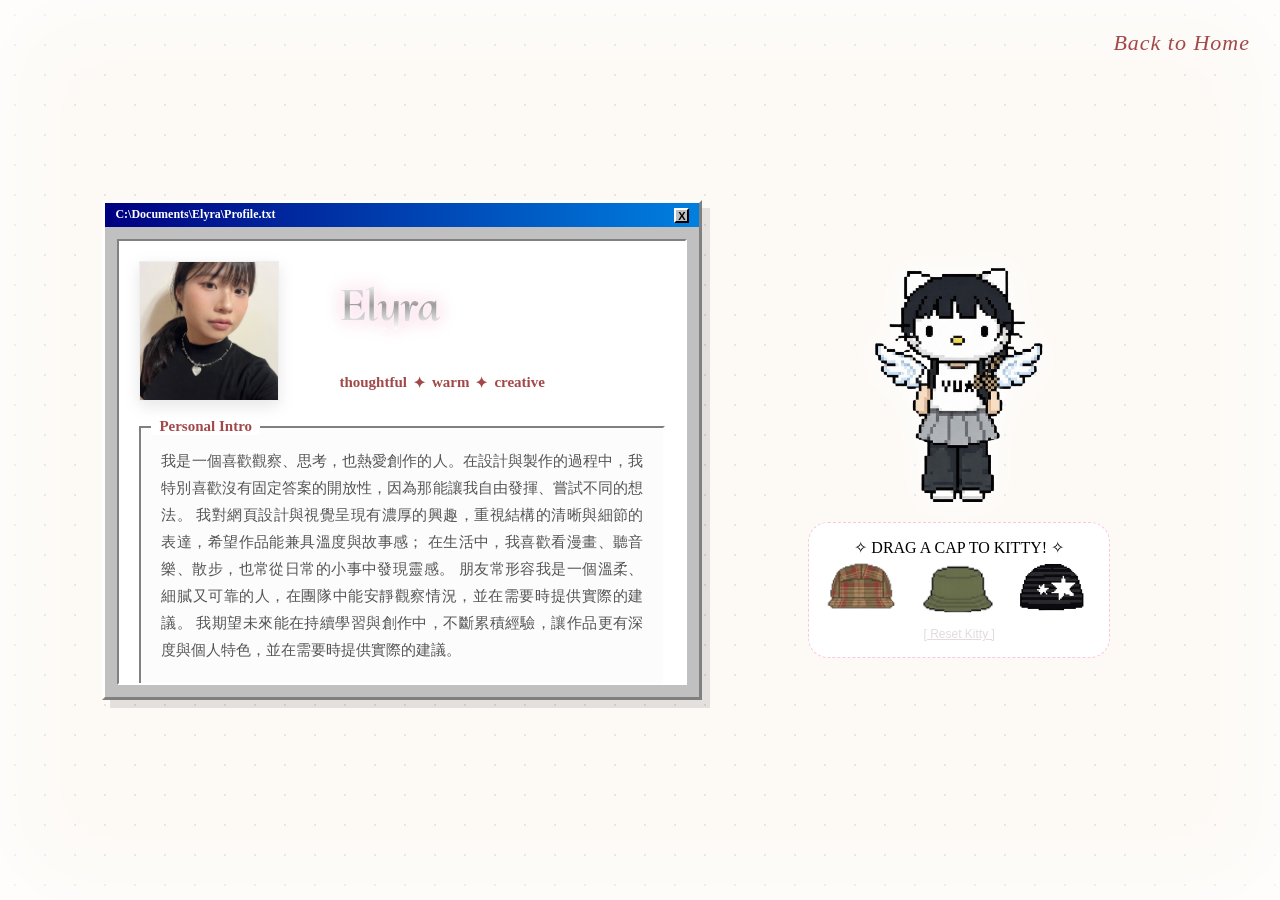
==== about.html @ 82b159cf "upload" ====
<!DOCTYPE html>
<html lang="zh-Hant">

<head>
    <meta charset="UTF-8">
    <meta name="viewport" content="width=device-width, initial-scale=1.0">
    <title>About Me</title>
    <link rel="stylesheet" href="about.css">
    <link href="https://fonts.googleapis.com/css2?family=Cormorant+Upright:wght@300;500;700&display=swap"
        rel="stylesheet">
</head>

<body class="subpage-body">

    <div class="background-dots"></div>
    <div class="lace-overlay"></div>

    <a href="index.html" class="back-home">
        <span>Back to Home</span>
    </a>

    <main class="retro-window" id="about-window">
        <div class="window-header">
            <span class="window-title-text">C:\Documents\Elyra\Profile.txt</span>
            <div class="window-controls">
                <button class="win-btn win-close" onclick="toggleWindow()">X</button>
            </div>
        </div>

        <div class="window-body">
            <div class="window-content-inner">
                <div class="profile-top-section">
                    <div class="profile-photo-area">
                        <div class="photo-frame">
                            <img src="image/me.PNG" alt="Elyra" class="profile-img">
                        </div>
                    </div>

                    <div class="profile-info-area">
                        <h2 class="elyra-signature">Elyra</h2>
                        <section class="keywords-bar">
                            <span>thoughtful</span><span>✦</span><span>warm</span><span>✦</span><span>creative</span>
                        </section>
                    </div>
                </div>

                <div class="profile-bottom-section">
                    <div class="retro-fieldset">
                        <span class="fieldset-legend">Personal Intro</span>
                        <div class="fieldset-content">
                            <p>
                                我是一個喜歡觀察、思考，也熱愛創作的人。在設計與製作的過程中，我特別喜歡沒有固定答案的開放性，因為那能讓我自由發揮、嘗試不同的想法。
                                我對網頁設計與視覺呈現有濃厚的興趣，重視結構的清晰與細節的表達，希望作品能兼具溫度與故事感；
                                在生活中，我喜歡看漫畫、聽音樂、散步，也常從日常的小事中發現靈感。
                                朋友常形容我是一個溫柔、細膩又可靠的人，在團隊中能安靜觀察情況，並在需要時提供實際的建議。
                                我期望未來能在持續學習與創作中，不斷累積經驗，讓作品更有深度與個人特色，並在需要時提供實際的建議。
                            </p>
                        </div>
                    </div>
                </div>
            </div>
        </div>
    </main>

    <section class="kitty-game-container">
        <div class="kitty-character-area" ondragover="allowDrop(event)" ondrop="dropCap(event)">
            <img src="image/kitty (1).png" alt="Kitty" class="kitty-base-img">
            <img src="" alt="Selected Cap" class="selected-cap-overlay" id="selected-cap">
        </div>

        <div class="cap-selection-area">
            <p>✧ DRAG A CAP TO KITTY! ✧</p>
            <div class="cap-options">
                <img src="image/cap1.png" class="cap-option-btn" draggable="true"
                    ondragstart="dragStart(event, 'image/cap1.png')">
                <img src="image/cap2.png" class="cap-option-btn" draggable="true"
                    ondragstart="dragStart(event, 'image/cap2.png')">
                <img src="image/cap3.png" class="cap-option-btn" draggable="true"
                    ondragstart="dragStart(event, 'image/cap3.png')">
            </div>
            <button class="reset-link" onclick="resetKitty()">[ Reset Kitty ]</button>
        </div>
    </section>

    <div id="restore-icon" class="hidden-trigger" onclick="toggleWindow()" style="display:none;">
        <span>Open Profile</span>
    </div>

    <script>
        function toggleWindow() {
            const win = document.getElementById('about-window');
            const icon = document.getElementById('restore-icon');
            if (win.style.display === 'none') {
                win.style.display = 'flex';
                icon.style.display = 'none';
            } else {
                win.style.display = 'none';
                icon.style.display = 'flex';
            }
        }

        function dragStart(event, src) { event.dataTransfer.setData("text", src); }
        function allowDrop(event) { event.preventDefault(); }
        function dropCap(event) {
            event.preventDefault();
            const src = event.dataTransfer.getData("text");
            const selectedCap = document.getElementById('selected-cap');
            selectedCap.src = src;
            selectedCap.style.opacity = 1;
        }
        function resetKitty() {
            const selectedCap = document.getElementById('selected-cap');
            selectedCap.style.opacity = 0;
            selectedCap.src = "";
        }
    </script>
</body>

</html>
---- about.css ----
/* --- 1. 基礎與背景 --- */
* { margin: 0; padding: 0; box-sizing: border-box; }
body {
    background-color: #fdfaf6;
    height: 100vh; width: 100vw;
    overflow: hidden;
    font-family: 'Times New Roman', Times, serif;
    display: flex;
    align-items: center;
    justify-content: space-between;
    padding: 0 5% 0 8%;
}

.background-dots {
    position: fixed; top: 0; left: 0; width: 100%; height: 100%;
    background-image: radial-gradient(#e5e5e5 1.5px, transparent 1.5px);
    background-size: 30px 30px; z-index: -10;
}
.lace-overlay {
    position: fixed; top: 0; left: 0; width: 100%; height: 100%;
    box-shadow: inset 0 0 100px rgba(255, 255, 255, 0.9);
    pointer-events: none; z-index: -9;
}

/* --- 2. 右上角 Back Home --- */
.back-home {
    position: fixed; top: 30px; right: 30px;
    text-decoration: none; display: flex; align-items: center; gap: 12px; z-index: 100;
}
.back-home span { color: #a34848; font-size: 22px; font-style: italic; letter-spacing: 1px; }

/* --- 3. Retro 視窗 --- */
.retro-window {
    width: 600px; max-height: 500px;
    background-color: #c0c0c0;
    border: 3px solid; border-color: #fff #808080 #808080 #fff;
    box-shadow: 8px 8px 0 rgba(0, 0, 0, 0.1);
    display: flex; flex-direction: column; z-index: 10;
}
.window-header {
    background: linear-gradient(90deg, #000080 0%, #0080e0 100%);
    height: 25px; padding: 0 10px; display: flex; justify-content: space-between; align-items: center;
}
.window-title-text { font-size: 12px; color: white; font-weight: bold; }
.win-btn {
    width: 15px; height: 15px; background-color: #c0c0c0;
    border: 2px solid; border-color: #fff #000 #000 #fff;
    font-size: 11px; font-weight: bold; cursor: pointer;
}
.window-body { flex: 1; padding: 12px; display: flex; flex-direction: column; overflow: hidden; }
.window-content-inner {
    flex: 1; background-color: #fff;
    border: 2px solid; border-color: #808080 #fff #fff #808080;
    padding: 20px; overflow-y: auto;
}

/* 視窗內部排版 */
.profile-top-section { display: flex; gap: 60px; align-items: flex-start; margin-bottom: 25px; }
.photo-frame { width: 140px; height: 140px; border: 1px solid #eee; box-shadow: 0 5px 15px rgba(0,0,0,0.1); }
.profile-img { width: 100%; height: 100%; object-fit: cover; }
.elyra-signature {
    font-family: 'Cormorant Upright', serif; font-size: 3rem; line-height: 1;
    background: linear-gradient(to bottom, #fff, #9e9d9d, #fff);
    -webkit-background-clip: text; -webkit-text-fill-color: transparent;
    filter: drop-shadow(0 0 5px white) drop-shadow(0 0 8px #f8c8dc); margin-top: 20px;
}
.keywords-bar { display: flex; gap: 6px; font-size: 15px; font-weight: bold; color: #a34848; margin-top: 45px; }

/* 自我介紹文字 */
.retro-fieldset { position: relative; border: 2px solid; border-color: #808080 #fff #fff #808080; padding: 20px; background-color: #fcfcfc; }
.fieldset-legend { position: absolute; top: -10px; left: 10px; background: white; padding: 0 8px; font-size: 15px; color: #a34848; font-weight: bold; }
.fieldset-content p { line-height: 1.8; color: #555; font-size: 15px; text-align: justify; }

/* --- 💖 4. Kitty 換裝遊戲 (修正版) 💖 --- */
.kitty-game-container { flex: 1; display: flex; flex-direction: column; justify-content: space-between; align-items: center; }

.kitty-character-area {
    position: relative;
    display: inline-block;
}

.kitty-base-img { 
    width: 260px; /* 控制 Kitty 本體大小 */
    filter: drop-shadow(0 0 15px white); 
    display: block;
}

/* ✨ 帽子大小與位置修正 ✨ */
.selected-cap-overlay {
    position: absolute;
    top: 10px; /* 向上微調，讓帽子戴在頭上 */
    left: 50.5%;
    transform: translateX(-50%);
    width: 115px; /* 縮小帽子寬度，讓它符合 Kitty 的頭 */
    height: 65px;
    opacity: 0;
    transition: 0.3s;
    pointer-events: none;
    z-index: 5;
}

.cap-selection-area {
    margin-top: 20px; background: white; padding: 15px;
    border-radius: 20px; border: 1.5px dashed #f8c8dc; text-align: center;
}
.cap-options { display: flex; gap: 15px; }
.cap-option-btn { width: 80px; height: 60px; cursor: grab; transition: 0.2s; }
.cap-option-btn:hover { transform: scale(1.1); }
.reset-link { margin-top: 10px; background: none; border: none; color: #e3dbdb; font-size: 12px; cursor: pointer; text-decoration: underline; }

/* --- 5. 底部 --- */
.hidden-trigger { position: fixed; bottom: 40px; left: 40px; cursor: pointer; color: #a34848; font-size: 22px; font-style: italic; }
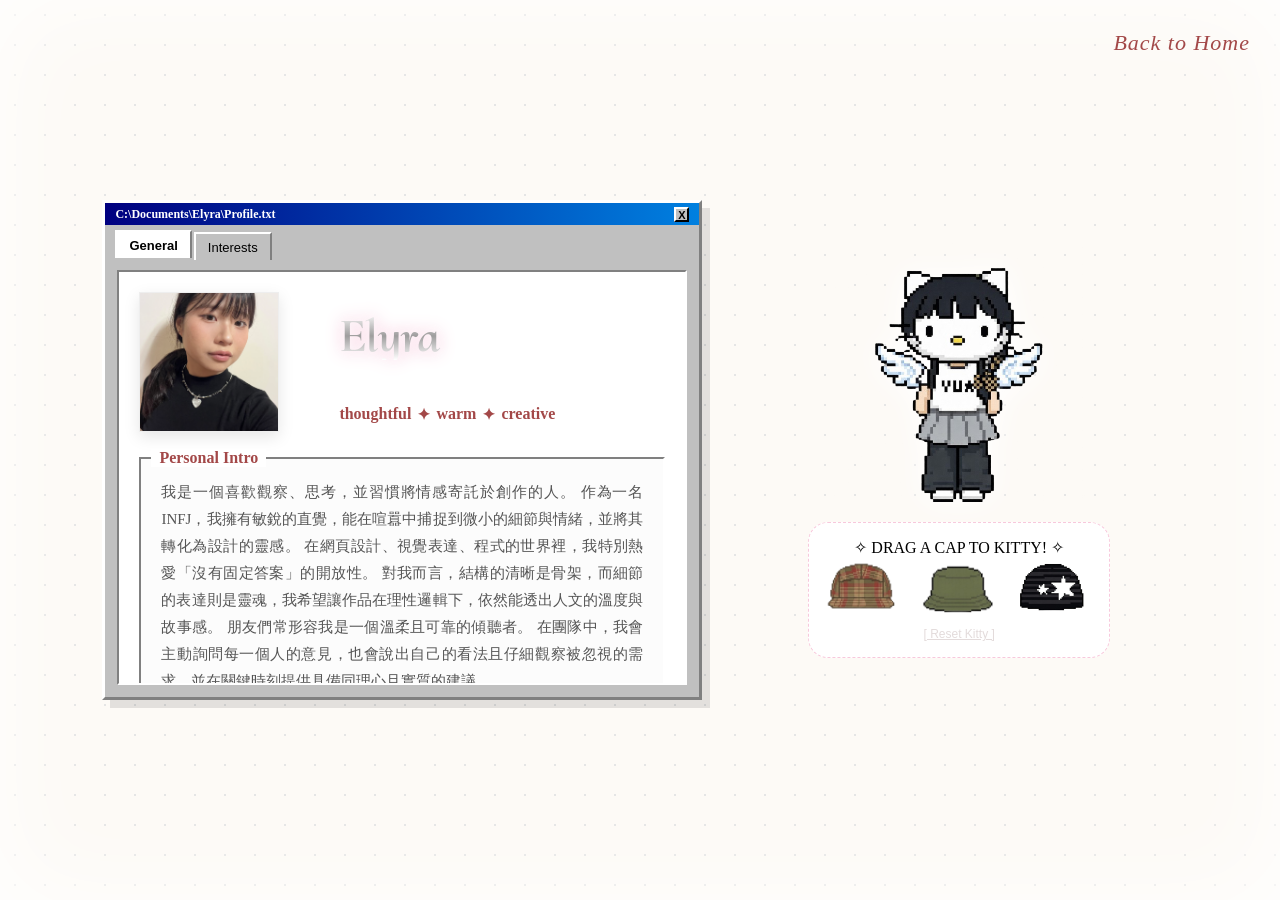
==== commit 30389e0c: "e4" ====
--- a/about.html
+++ b/about.html
@@ -3,8 +3,8 @@
 
 <head>
     <meta charset="UTF-8">
-    <meta name="viewport" content="width=device-width, initial-scale=1.0">
-    <title>About Me</title>
+    <meta name="viewport" content="width=device-width, initial-scale=1.0, maximum-scale=1.0, user-scalable=no">
+    <title>About Me | Elyra</title>
     <link rel="stylesheet" href="about.css">
     <link href="https://fonts.googleapis.com/css2?family=Cormorant+Upright:wght@300;500;700&display=swap"
         rel="stylesheet">
@@ -27,39 +27,90 @@
             </div>
         </div>
 
+        <div class="tab-header">
+            <button class="tab-btn active" onclick="switchTab(event, 'personal-info')">General</button>
+            <button class="tab-btn" onclick="switchTab(event, 'interests')">Interests</button>
+        </div>
+
         <div class="window-body">
             <div class="window-content-inner">
-                <div class="profile-top-section">
-                    <div class="profile-photo-area">
-                        <div class="photo-frame">
-                            <img src="image/me.PNG" alt="Elyra" class="profile-img">
+
+                <div id="personal-info" class="tab-content active">
+                    <div class="profile-top-section">
+                        <div class="profile-photo-area">
+                            <div class="photo-frame">
+                                <img src="image/me.PNG" alt="Elyra" class="profile-img">
+                            </div>
+                        </div>
+                        <div class="profile-info-area">
+                            <h2 class="elyra-signature">Elyra</h2>
+                            <section class="keywords-bar">
+                                <span>thoughtful</span><span>✦</span><span>warm</span><span>✦</span><span>creative</span>
+                            </section>
                         </div>
                     </div>
 
-                    <div class="profile-info-area">
-                        <h2 class="elyra-signature">Elyra</h2>
-                        <section class="keywords-bar">
-                            <span>thoughtful</span><span>✦</span><span>warm</span><span>✦</span><span>creative</span>
-                        </section>
+                    <div class="profile-bottom-section">
+                        <div class="retro-fieldset">
+                            <span class="fieldset-legend">Personal Intro</span>
+                            <div class="fieldset-content">
+                                <p> 我是一個喜歡觀察、思考，並習慣將情感寄託於創作的人。
+                                    作為一名 INFJ，我擁有敏銳的直覺，能在喧囂中捕捉到微小的細節與情緒，並將其轉化為設計的靈感。
+                                    在網頁設計、視覺表達、程式的世界裡，我特別熱愛「沒有固定答案」的開放性。
+                                    對我而言，結構的清晰是骨架，而細節的表達則是靈魂，我希望讓作品在理性邏輯下，依然能透出人文的溫度與故事感。
+                                    朋友們常形容我是一個溫柔且可靠的傾聽者。
+                                    在團隊中，我會主動詢問每一個人的意見，也會說出自己的看法且仔細觀察被忽視的需求，並在關鍵時刻提供具備同理心且實質的建議。
+                                </p>
+                            </div>
+                        </div>
                     </div>
                 </div>
 
-                <div class="profile-bottom-section">
-                    <div class="retro-fieldset">
-                        <span class="fieldset-legend">Personal Intro</span>
-                        <div class="fieldset-content">
-                            <p>
-                                我是一個喜歡觀察、思考，也熱愛創作的人。在設計與製作的過程中，我特別喜歡沒有固定答案的開放性，因為那能讓我自由發揮、嘗試不同的想法。
-                                我對網頁設計與視覺呈現有濃厚的興趣，重視結構的清晰與細節的表達，希望作品能兼具溫度與故事感；
-                                在生活中，我喜歡看漫畫、聽音樂、散步，也常從日常的小事中發現靈感。
-                                朋友常形容我是一個溫柔、細膩又可靠的人，在團隊中能安靜觀察情況，並在需要時提供實際的建議。
-                                我期望未來能在持續學習與創作中，不斷累積經驗，讓作品更有深度與個人特色，並在需要時提供實際的建議。
-                            </p>
+                <div id="interests" class="tab-content">
+                    <div class="code-export-viewer">
+                        <div class="editor-tab-bar">
+                            <span class="file-tab active">
+                                <span class="json-icon">{ }</span> interests.json
+                            </span>
+                        </div>
+
+                        <div class="code-area">
+                            <pre class="pre-formatted"><code class="json-code">{
+                  <span class="key">"identity"</span>: {
+                    <span class="key">"name"</span>: <span class="string">"Elyra"</span>,
+                    <span class="key">"mbti"</span>: <span class="string">"INFJ"</span>,
+                  },
+                  <span class="key">"internal_process"</span>: {
+                    <span class="key">"status"</span>: <span class="string">"Processing fine-grained emotions..."</span>,
+                    <span class="key">"interests_logic"</span>: [
+                      {
+                        <span class="key">"activity"</span>: <span class="string">"散步 (Mindful Walking)"</span>,
+                        <span class="key">"attribute"</span>: <span class="string">"放鬆心情與靈感擷取"</span>,
+                        <span class="key">"description"</span>: <span class="string">"透過漫步感受光影、空氣與城市的呼吸。這不僅是放鬆，更是對『空間感』的深度修煉，讓我學會在設計中運用留白與節奏，捕捉那些被忽視的細微美感。"</span>
+                      },
+                      {
+                        <span class="key">"activity"</span>: <span class="string">"漫畫與故事 (Manga & Narratives)"</span>,
+                        <span class="key">"attribute"</span>: <span class="string">"人類行為與心境解構"</span>,
+                        <span class="key">"description"</span>: <span class="string">"沉浸於分鏡與角色的內心戲。漫畫教會我如何代入不同人格的視角，這讓我具備了極強的同理心，能精準預判使用者在面對介面時的情緒起伏與潛在需求。"</span>
+                      },
+                      {
+                        <span class="key">"activity"</span>: <span class="string">"閱詩與文字 (Poetry & Self-Reflect)"</span>,
+                        <span class="key">"attribute"</span>: <span class="string">"情緒韌性與精煉表達"</span>,
+                        <span class="key">"description"</span>: <span class="string">"詩是靈魂的避風港。在精煉的文字中尋找共鳴並慰藉自我，這訓練了我用最少、最溫暖的語彙傳達深刻意義的能力，並在高壓環境中維持核心系統的穩定。"</span>
+                      },
+                      {
+                        <span class="key">"activity"</span>: <span class="string">"溜直排輪 (In-line Skating)"</span>,
+                        <span class="key">"attribute"</span>: <span class="string">"動態平衡與危機應變"</span>,
+                        <span class="key">"description"</span>: <span class="string">"在速度中尋求重心的穩定。這項運動讓我體會到：即便外界環境快速變遷或處於高壓失衡狀態，只要核心穩固，就能冷靜地做出優雅且精確的轉向判斷。"</span>
+                      }
+                    ]
+                  },
+                  <span class="key">"log"</span>: <span class="string">"System running perfectly. All quiet activities contribute to a louder creative impact."</span>
+                }</code></pre>
                         </div>
                     </div>
                 </div>
             </div>
-        </div>
     </main>
 
     <section class="kitty-game-container">
@@ -67,16 +118,15 @@
             <img src="image/kitty (1).png" alt="Kitty" class="kitty-base-img">
             <img src="" alt="Selected Cap" class="selected-cap-overlay" id="selected-cap">
         </div>
-
         <div class="cap-selection-area">
             <p>✧ DRAG A CAP TO KITTY! ✧</p>
             <div class="cap-options">
                 <img src="image/cap1.png" class="cap-option-btn" draggable="true"
-                    ondragstart="dragStart(event, 'image/cap1.png')">
-                <img src="image/cap2.png" class="cap-option-btn" draggable="true"
-                    ondragstart="dragStart(event, 'image/cap2.png')">
-                <img src="image/cap3.png" class="cap-option-btn" draggable="true"
-                    ondragstart="dragStart(event, 'image/cap3.png')">
+                    ondragstart="dragStart(event, 'image/cap1.png')" onclick="selectCap('image/cap1.png')"> <img
+                    src="image/cap2.png" class="cap-option-btn" draggable="true"
+                    ondragstart="dragStart(event, 'image/cap2.png')" onclick="selectCap('image/cap2.png')"> <img
+                    src="image/cap3.png" class="cap-option-btn" draggable="true"
+                    ondragstart="dragStart(event, 'image/cap3.png')" onclick="selectCap('image/cap3.png')">
             </div>
             <button class="reset-link" onclick="resetKitty()">[ Reset Kitty ]</button>
         </div>
@@ -99,6 +149,15 @@
             }
         }
 
+        function switchTab(event, tabId) {
+            const contents = document.querySelectorAll('.tab-content');
+            contents.forEach(content => content.classList.remove('active'));
+            const tabs = document.querySelectorAll('.tab-btn');
+            tabs.forEach(tab => tab.classList.remove('active'));
+            document.getElementById(tabId).classList.add('active');
+            event.currentTarget.classList.add('active');
+        }
+
         function dragStart(event, src) { event.dataTransfer.setData("text", src); }
         function allowDrop(event) { event.preventDefault(); }
         function dropCap(event) {
@@ -113,6 +172,13 @@
             selectedCap.style.opacity = 0;
             selectedCap.src = "";
         }
+
+        function selectCap(src) {
+            const selectedCap = document.getElementById('selected-cap');
+            selectedCap.src = src;
+            selectedCap.style.opacity = 1;
+        }
+
     </script>
 </body>
 
--- a/about.css
+++ b/about.css
@@ -1,4 +1,3 @@
-/* --- 1. 基礎與背景 --- */
 * { margin: 0; padding: 0; box-sizing: border-box; }
 body {
     background-color: #fdfaf6;
@@ -22,14 +21,14 @@
     pointer-events: none; z-index: -9;
 }
 
-/* --- 2. 右上角 Back Home --- */
 .back-home {
     position: fixed; top: 30px; right: 30px;
-    text-decoration: none; display: flex; align-items: center; gap: 12px; z-index: 100;
-}
-.back-home span { color: #a34848; font-size: 22px; font-style: italic; letter-spacing: 1px; }
-
-/* --- 3. Retro 視窗 --- */
+    text-decoration: none; display: flex; align-items: center; 
+    gap: 12px; z-index: 100;
+}
+.back-home span { color: #a34848; font-size: 22px; 
+font-style: italic; letter-spacing: 1px; }
+
 .retro-window {
     width: 600px; max-height: 500px;
     background-color: #c0c0c0;
@@ -39,7 +38,8 @@
 }
 .window-header {
     background: linear-gradient(90deg, #000080 0%, #0080e0 100%);
-    height: 25px; padding: 0 10px; display: flex; justify-content: space-between; align-items: center;
+    height: 25px; padding: 0 10px; display: flex; 
+    justify-content: space-between; align-items: center;
 }
 .window-title-text { font-size: 12px; color: white; font-weight: bold; }
 .win-btn {
@@ -47,7 +47,8 @@
     border: 2px solid; border-color: #fff #000 #000 #fff;
     font-size: 11px; font-weight: bold; cursor: pointer;
 }
-.window-body { flex: 1; padding: 12px; display: flex; flex-direction: column; overflow: hidden; }
+.window-body { flex: 1; padding: 12px; display: flex; 
+flex-direction: column; overflow: hidden; }
 .window-content-inner {
     flex: 1; background-color: #fff;
     border: 2px solid; border-color: #808080 #fff #fff #808080;
@@ -55,24 +56,34 @@
 }
 
 /* 視窗內部排版 */
-.profile-top-section { display: flex; gap: 60px; align-items: flex-start; margin-bottom: 25px; }
-.photo-frame { width: 140px; height: 140px; border: 1px solid #eee; box-shadow: 0 5px 15px rgba(0,0,0,0.1); }
+.profile-top-section { display: flex; gap: 60px; 
+align-items: flex-start; margin-bottom: 25px; }
+.photo-frame { width: 140px; height: 140px; 
+border: 1px solid #eee; box-shadow: 0 5px 15px rgba(0,0,0,0.1); }
 .profile-img { width: 100%; height: 100%; object-fit: cover; }
 .elyra-signature {
     font-family: 'Cormorant Upright', serif; font-size: 3rem; line-height: 1;
     background: linear-gradient(to bottom, #fff, #9e9d9d, #fff);
     -webkit-background-clip: text; -webkit-text-fill-color: transparent;
-    filter: drop-shadow(0 0 5px white) drop-shadow(0 0 8px #f8c8dc); margin-top: 20px;
-}
-.keywords-bar { display: flex; gap: 6px; font-size: 15px; font-weight: bold; color: #a34848; margin-top: 45px; }
+    filter: drop-shadow(0 0 5px white) drop-shadow(0 0 8px #f8c8dc); 
+    margin-top: 20px;
+}
+.keywords-bar { display: flex; gap: 6px; font-size: 16px; font-weight: bold; 
+color: #a34848; margin-top: 45px; }
 
 /* 自我介紹文字 */
-.retro-fieldset { position: relative; border: 2px solid; border-color: #808080 #fff #fff #808080; padding: 20px; background-color: #fcfcfc; }
-.fieldset-legend { position: absolute; top: -10px; left: 10px; background: white; padding: 0 8px; font-size: 15px; color: #a34848; font-weight: bold; }
-.fieldset-content p { line-height: 1.8; color: #555; font-size: 15px; text-align: justify; }
-
-/* --- 💖 4. Kitty 換裝遊戲 (修正版) 💖 --- */
-.kitty-game-container { flex: 1; display: flex; flex-direction: column; justify-content: space-between; align-items: center; }
+.retro-fieldset { position: relative; border: 2px solid; 
+border-color: #808080 #fff #fff #808080;
+padding: 20px; background-color: #fcfcfc; }
+.fieldset-legend { position: absolute; top: -10px; left: 10px; 
+background: white; padding: 0 8px; font-size: 16px; 
+color: #a34848; font-weight: bold; }
+.fieldset-content p { line-height: 1.8; color: #555; 
+font-size: 15px; text-align: justify; }
+
+/* Kitty 換裝遊戲 */
+.kitty-game-container { flex: 1; display: flex; flex-direction: column; 
+justify-content: space-between; align-items: center; }
 
 .kitty-character-area {
     position: relative;
@@ -80,18 +91,17 @@
 }
 
 .kitty-base-img { 
-    width: 260px; /* 控制 Kitty 本體大小 */
+    width: 260px;
     filter: drop-shadow(0 0 15px white); 
     display: block;
 }
 
-/* ✨ 帽子大小與位置修正 ✨ */
 .selected-cap-overlay {
     position: absolute;
-    top: 10px; /* 向上微調，讓帽子戴在頭上 */
+    top: 10px; 
     left: 50.5%;
     transform: translateX(-50%);
-    width: 115px; /* 縮小帽子寬度，讓它符合 Kitty 的頭 */
+    width: 115px;
     height: 65px;
     opacity: 0;
     transition: 0.3s;
@@ -106,7 +116,228 @@
 .cap-options { display: flex; gap: 15px; }
 .cap-option-btn { width: 80px; height: 60px; cursor: grab; transition: 0.2s; }
 .cap-option-btn:hover { transform: scale(1.1); }
-.reset-link { margin-top: 10px; background: none; border: none; color: #e3dbdb; font-size: 12px; cursor: pointer; text-decoration: underline; }
-
-/* --- 5. 底部 --- */
-.hidden-trigger { position: fixed; bottom: 40px; left: 40px; cursor: pointer; color: #a34848; font-size: 22px; font-style: italic; }+.reset-link { margin-top: 10px; background: none; border: none;
+color: #e3dbdb; font-size: 12px; cursor: pointer; text-decoration: underline; }
+
+/* 底部 */
+.hidden-trigger { position: fixed; bottom: 40px; left: 40px; 
+cursor: pointer; color: #a34848; font-size: 22px; font-style: italic; }
+
+/* 分頁按鈕樣式  */
+.tab-header {
+    display: flex;
+    padding: 5px 10px 0 10px;
+    background-color: #c0c0c0;
+}
+
+.tab-btn {
+    padding: 4px 12px;
+    background: #c0c0c0;
+    border: 2px solid;
+    border-color: #fff #808080 #c0c0c0 #fff; 
+    border-bottom: none;
+    cursor: pointer;
+    font-size: 13px;
+    margin-right: 2px;
+    font-family: 'Arial', sans-serif;
+    position: relative;
+    top: 2px;
+    z-index: 1;
+}
+
+.tab-btn.active {
+    top: 0;
+    padding-top: 6px;
+    padding-bottom: 5px;
+    background: #fff;
+    font-weight: bold;
+    z-index: 10;
+}
+
+/* 分頁內容 */
+.tab-content {
+    display: none;
+}
+
+.tab-content.active {
+    display: block;
+}
+
+.code-export-viewer {
+    background-color: #ffffff; 
+    border: 1px solid #e1e1e1;
+    border-radius: 4px;
+    font-family: 'Consolas', 'Monaco', 'Anonymous Pro', monospace; 
+    overflow: hidden;
+    display: flex;
+    flex-direction: column;
+    height: 100%;
+}
+
+.editor-tab-bar {
+    background-color: #f3f3f3; 
+    border-bottom: 1px solid #e1e1e1;
+    padding: 0 10px;
+}
+.file-tab {
+    display: inline-block;
+    padding: 8px 15px;
+    background-color: #ffffff; 
+    border-right: 1px solid #e1e1e1;
+    font-size: 12px;
+    color: #333;
+    position: relative;
+    top: 1px; 
+}
+.json-icon {
+    color: #b57c14; 
+    font-weight: bold;
+    margin-right: 4px;
+}
+
+.code-area {
+    flex: 1;
+    padding: 25px;
+    overflow-y: auto; 
+    text-align: left;
+}
+
+.pre-formatted {
+    margin: 0;
+    white-space: pre-wrap; 
+    word-wrap: break-word;
+}
+.json-code {
+    font-size: 13px;
+    line-height: 1.6;
+    display: block;
+    color: #24292e; 
+}
+
+
+.json-code .key { 
+    color: #005cc5; 
+}
+.json-code .string { 
+    color: #22863a; 
+}
+.json-code .comment { 
+    color: #6a737d; 
+    font-style: italic; 
+}
+
+/* RWD */
+
+/* 針對筆電與平板 (1024px 以下) */
+@media (max-width: 1024px) {
+    body {
+        flex-direction: column; 
+        overflow-y: auto;       
+        padding: 80px 40px;     
+        height: auto;
+        justify-content:center;
+        gap: 50px;
+    }
+
+    .retro-window {
+        width: 100%;            
+        max-height: none;      
+    }
+
+    .kitty-game-container {
+        width: 100%;
+        margin-top: 20px;
+    }
+}
+
+/* 針對手機螢幕 (768px 以下) */
+@media (max-width: 768px) {
+    .back-home {
+        top: 30px;
+        right: 40px;
+    }
+    .back-home span {
+        font-size: 18px;
+    }
+
+   
+    .profile-top-section {
+        flex-direction: column; 
+        align-items: center;
+        gap: 20px;
+        text-align: center;
+    }
+
+    .photo-frame {
+        width: 120px;
+        height: 120px;
+    }
+
+    .elyra-signature {
+        font-size: 2.5rem;
+        margin-top: 10px;
+    }
+
+    .keywords-bar {
+        margin-top: 15px;
+        justify-content: center;
+        font-size: 14px;
+    }
+
+    
+    .tab-btn {
+        padding: 6px 10px;
+        font-size: 12px;
+    }
+
+    
+    .json-code {
+        font-size: 13px;
+        line-height: 1.5;
+    }
+    
+    .code-area {
+        padding: 15px; 
+    }
+
+    
+    .kitty-base-img {
+        width: 200px;
+    }
+    .selected-cap-overlay {
+        width: 88px; 
+        height: 50px;
+    }
+    .cap-option-btn {
+        width: 60px;
+        height: 45px;
+    }
+}
+
+.cap-option-btn {
+    cursor: pointer;
+    touch-action: manipulation; 
+}
+
+.cap-option-btn:active {
+    transform: scale(0.9); 
+}
+
+
+/* 針對極小螢幕 (480px 以下) */
+@media (max-width: 480px) {
+    .window-title-text {
+        font-size: 10px; 
+    }
+    
+    .fieldset-content p {
+        font-size: 14px;
+        line-height: 1.6;
+    }
+
+    .hidden-trigger {
+        bottom: 20px;
+        left: 20px;
+        font-size: 18px;
+    }
+}
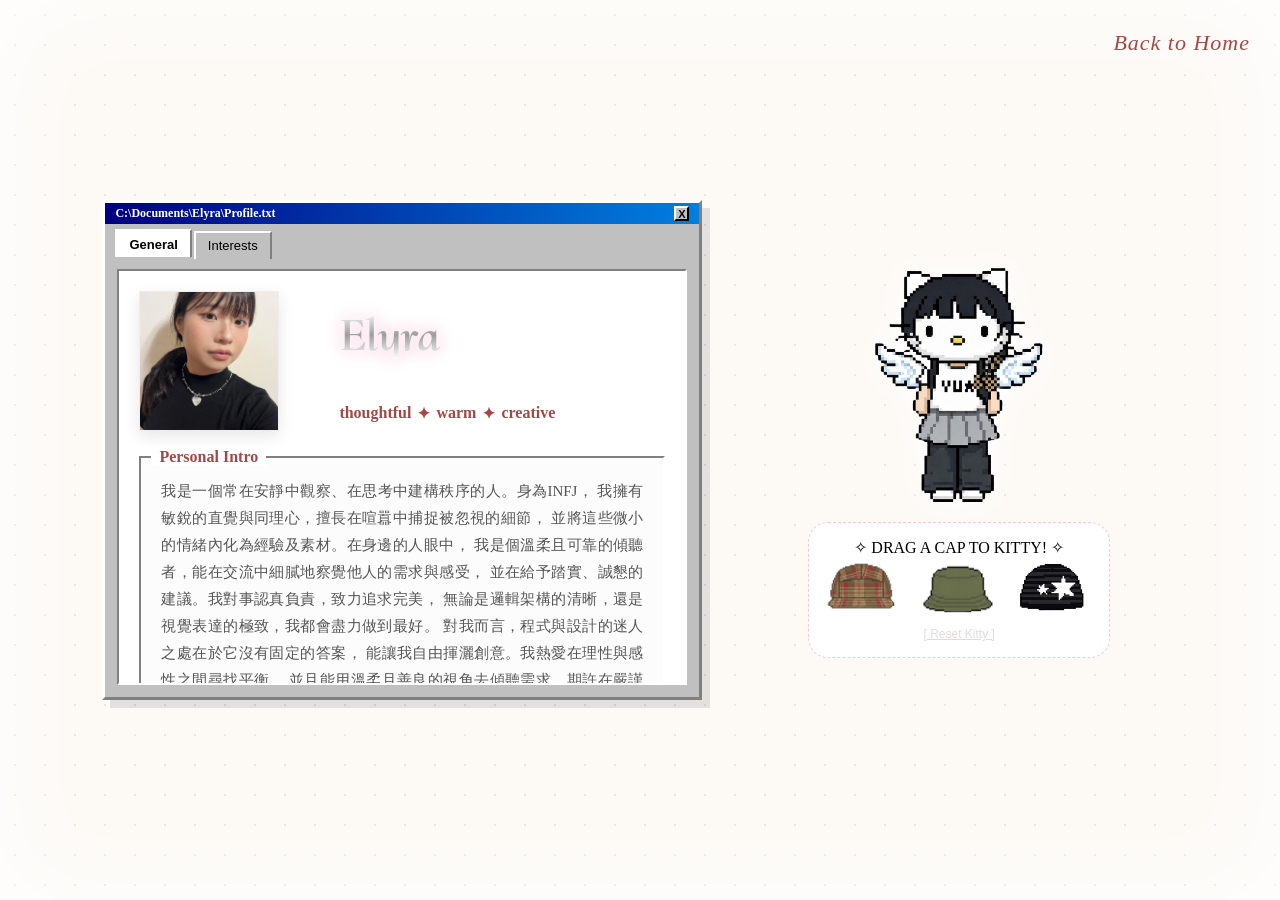
==== commit 7ff78019: "e6" ====
--- a/about.html
+++ b/about.html
@@ -4,7 +4,7 @@
 <head>
     <meta charset="UTF-8">
     <meta name="viewport" content="width=device-width, initial-scale=1.0, maximum-scale=1.0, user-scalable=no">
-    <title>About Me | Elyra</title>
+    <title>About Me</title>
     <link rel="stylesheet" href="about.css">
     <link href="https://fonts.googleapis.com/css2?family=Cormorant+Upright:wght@300;500;700&display=swap"
         rel="stylesheet">
@@ -43,7 +43,7 @@
                             </div>
                         </div>
                         <div class="profile-info-area">
-                            <h2 class="elyra-signature">Elyra</h2>
+                            <h2 class="signature">Elyra</h2>
                             <section class="keywords-bar">
                                 <span>thoughtful</span><span>✦</span><span>warm</span><span>✦</span><span>creative</span>
                             </section>
@@ -54,12 +54,16 @@
                         <div class="retro-fieldset">
                             <span class="fieldset-legend">Personal Intro</span>
                             <div class="fieldset-content">
-                                <p> 我是一個喜歡觀察、思考，並習慣將情感寄託於創作的人。
-                                    作為一名 INFJ，我擁有敏銳的直覺，能在喧囂中捕捉到微小的細節與情緒，並將其轉化為設計的靈感。
-                                    在網頁設計、視覺表達、程式的世界裡，我特別熱愛「沒有固定答案」的開放性。
-                                    對我而言，結構的清晰是骨架，而細節的表達則是靈魂，我希望讓作品在理性邏輯下，依然能透出人文的溫度與故事感。
-                                    朋友們常形容我是一個溫柔且可靠的傾聽者。
-                                    在團隊中，我會主動詢問每一個人的意見，也會說出自己的看法且仔細觀察被忽視的需求，並在關鍵時刻提供具備同理心且實質的建議。
+                                <p> 我是一個常在安靜中觀察、在思考中建構秩序的人。身為INFJ，
+                                    我擁有敏銳的直覺與同理心，擅長在喧囂中捕捉被忽視的細節，
+                                    並將這些微小的情緒內化為經驗及素材。在身邊的人眼中，
+                                    我是個溫柔且可靠的傾聽者，能在交流中細膩地察覺他人的需求與感受，
+                                    並在給予踏實、誠懇的建議。我對事認真負責，致力追求完美，
+                                    無論是邏輯架構的清晰，還是視覺表達的極致，我都會盡力做到最好。
+                                    對我而言，程式與設計的迷人之處在於它沒有固定的答案，
+                                    能讓我自由揮灑創意。我熱愛在理性與感性之間尋找平衡，
+                                    並且能用溫柔且善良的視角去傾聽需求，期許在嚴謹的邏輯下，
+                                    未來打造出能讓人感受到溫度即便於瀏覽、操作的作品。
                                 </p>
                             </div>
                         </div>
--- a/about.css
+++ b/about.css
@@ -49,6 +49,7 @@
 }
 .window-body { flex: 1; padding: 12px; display: flex; 
 flex-direction: column; overflow: hidden; }
+
 .window-content-inner {
     flex: 1; background-color: #fff;
     border: 2px solid; border-color: #808080 #fff #fff #808080;
@@ -61,7 +62,7 @@
 .photo-frame { width: 140px; height: 140px; 
 border: 1px solid #eee; box-shadow: 0 5px 15px rgba(0,0,0,0.1); }
 .profile-img { width: 100%; height: 100%; object-fit: cover; }
-.elyra-signature {
+.signature {
     font-family: 'Cormorant Upright', serif; font-size: 3rem; line-height: 1;
     background: linear-gradient(to bottom, #fff, #9e9d9d, #fff);
     -webkit-background-clip: text; -webkit-text-fill-color: transparent;
